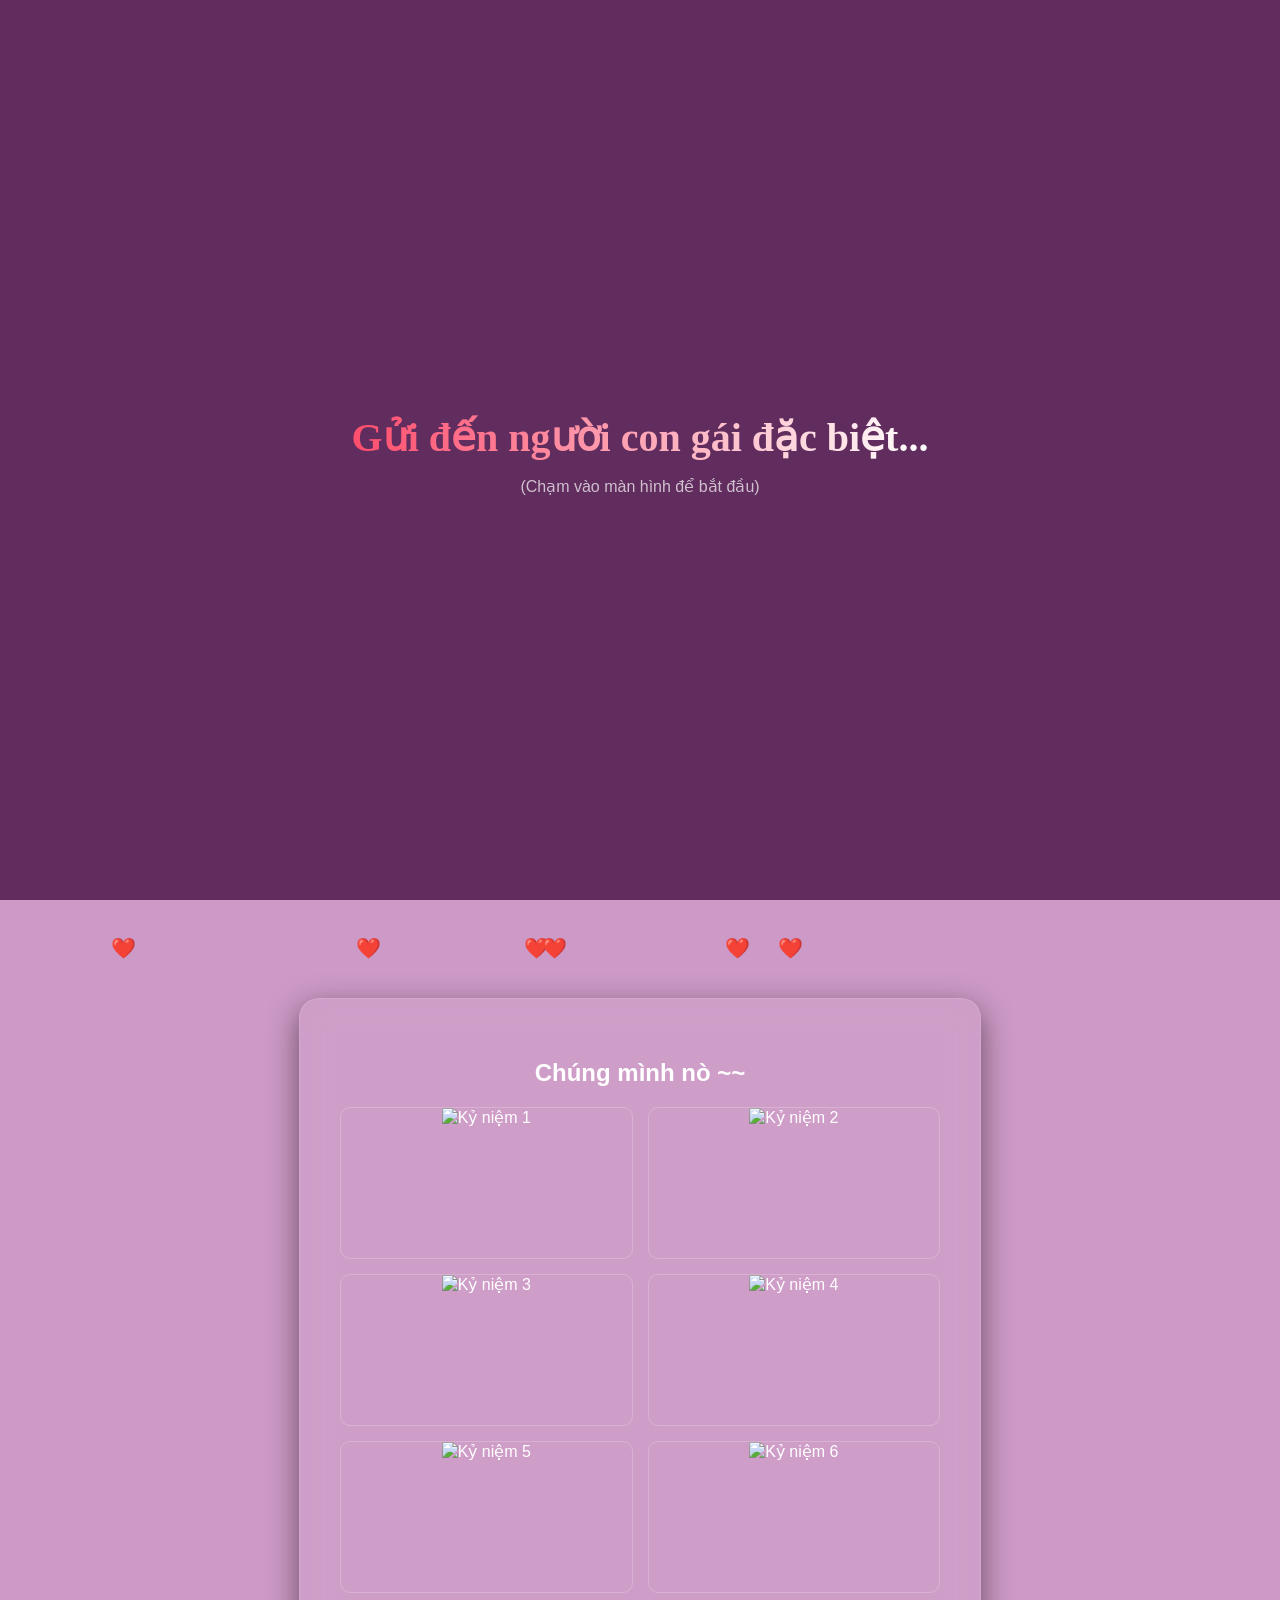
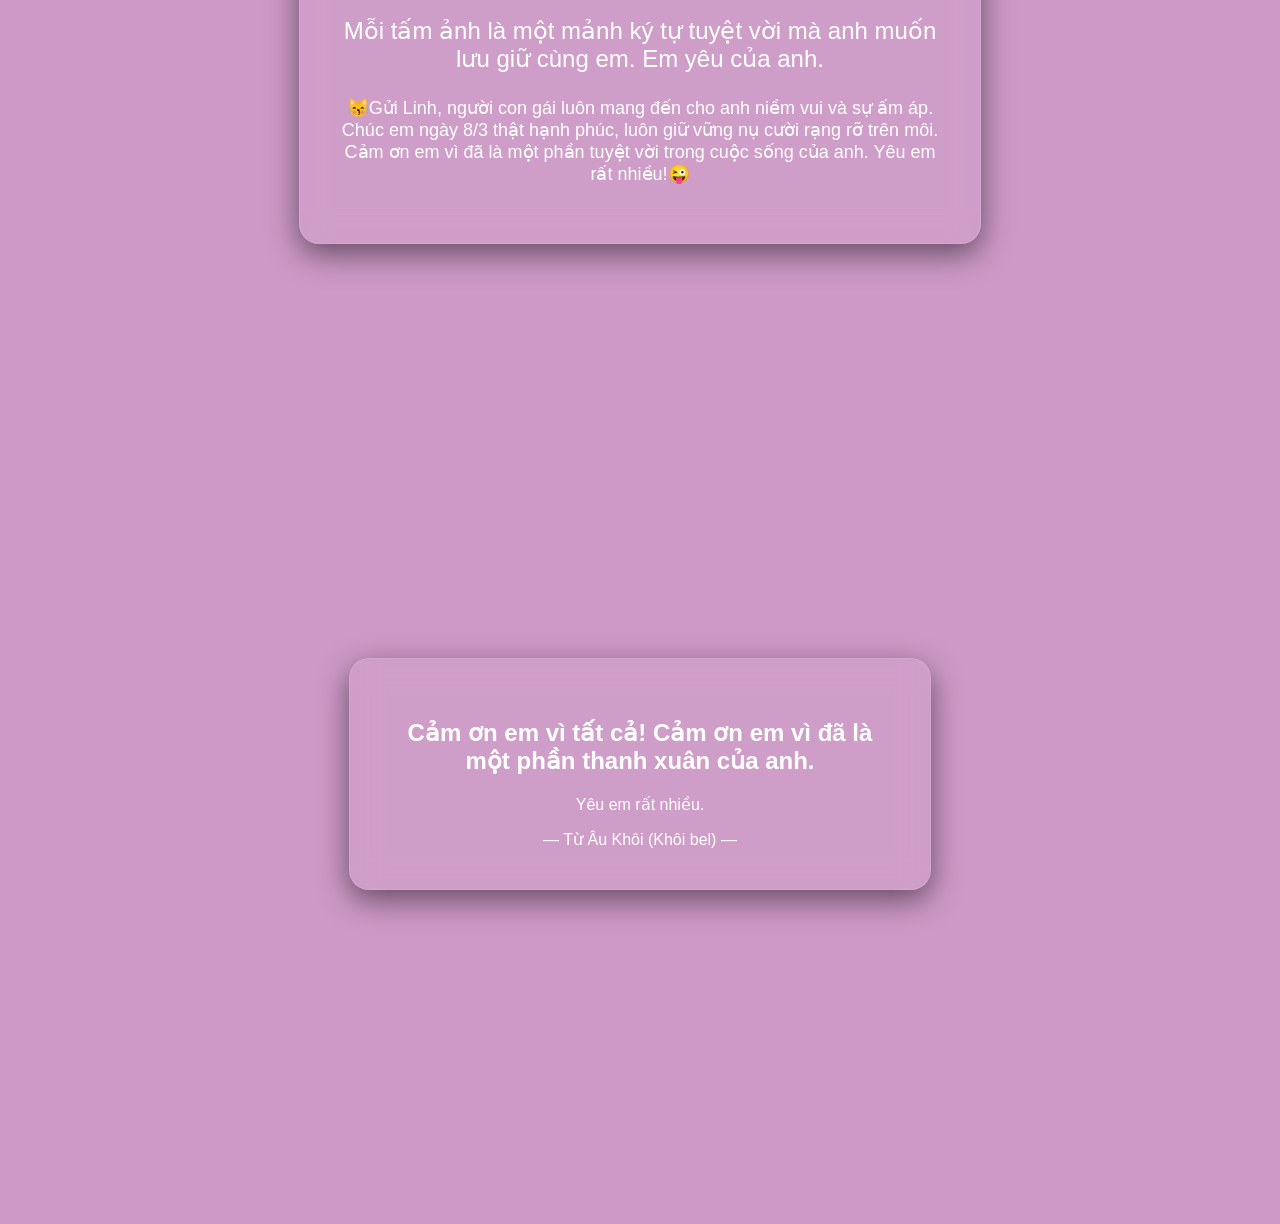
==== index.html @ f8d6d039 "initial commit" ====
<!doctype html>
<html lang="vi">
  <head>
    <meta charset="UTF-8" />
    <meta name="viewport" content="width=device-width, initial-scale=1.0" />
    <title>Chúc mừng 8/3 gửi Linh ❤️</title>
    <link rel="stylesheet" href="style.css" />
  </head>
  <body>
    <audio id="bg-music" loop>
      <source src="https://github.com/aukhuii/8-3/raw/refs/heads/main/assets/Lana%20Del%20Rey%20-%20Love.mp3" type="audio/mpeg" />
    </audio>
    <div id="splash-screen" onclick="startExperience()">
      <div class="splash-content">
        <h1 class="splash-title">Gửi đến người con gái đặc biệt...</h1>
        <p class="splash-subtitle">(Chạm vào màn hình để bắt đầu)</p>
      </div>
    </div>

    <div
      id="main-content"
      style="opacity: 0; pointer-events: none; transition: opacity 1.5s ease"
    >
      ...
    </div>
    <section class="section part-1">
      <div class="glass-card">
        <img
          src="https://github.com/aukhuii/8-3/blob/main/assets/1cc57139557f2a109f7797e85cbe31e8_0.jpeg?raw=true"
          alt="Âu Khôi"
          class="avatar"
        />
        <h1>
          Chúc Mừng Ngày Quốc Tế Phụ Nữ <br />
          Happy woman day!!
        </h1>
        <p style="font-size: large">
          Gửi đến người con gái đặc biệt của anh...
        </p>
        <div class="scroll-down">⬇️ Kéo xuống dưới nhé</div>
      </div>
    </section>

    <section class="section part-2">
      <div class="glass-card gallery-container">
        <h2>Chúng mình nò ~~</h2>
        <div class="photo-grid">
          <div class="photo-item">
            <img
              src="https://raw.githubusercontent.com/aukhuii/8-3/refs/heads/main/assets/20260131_153313.jpg"
              alt="Kỷ niệm 1"
            />
          </div>
          <div class="photo-item">
            <img
              src="https://raw.githubusercontent.com/aukhuii/8-3/refs/heads/main/assets/20260222_164457.jpg"
              alt="Kỷ niệm 2"
            />
          </div>
          <div class="photo-item">
            <img
              src="https://raw.githubusercontent.com/aukhuii/8-3/refs/heads/main/assets/20260301_122736.jpg"
              alt="Kỷ niệm 3"
            />
          </div>
          <div class="photo-item">
            <img
              src="https://raw.githubusercontent.com/aukhuii/8-3/refs/heads/main/assets/20260301_122742.jpg"
              alt="Kỷ niệm 4"
            />
          </div>
          <div class="photo-item">
            <img
              src="https://raw.githubusercontent.com/aukhuii/8-3/refs/heads/main/assets/20260129_154745.jpg"
              alt="Kỷ niệm 5"
            />
          </div>
          <div class="photo-item">
            <img
              src="https://raw.githubusercontent.com/aukhuii/8-3/refs/heads/main/assets/c6fa5aa7804afe2ba09a1b3fa600e047.jpg"
              alt="Kỷ niệm 6"
            />
          </div>
        </div>
        <p class="wish-text" style="font-size: x-large">
          Mỗi tấm ảnh là một mảnh ký tự tuyệt vời mà anh muốn lưu giữ cùng em.
          Em yêu của anh.
        </p>
        <p class="wish-text" style="font-size: large">
          😽Gửi Linh, người con gái luôn mang đến cho anh niềm vui và sự ấm áp.
          Chúc em ngày 8/3 thật hạnh phúc, luôn giữ vững nụ cười rạng rỡ trên
          môi. Cảm ơn em vì đã là một phần tuyệt vời trong cuộc sống của anh.
          Yêu em rất nhiều!😜
        </p>
      </div>
    </section>

    <section class="section part-3">
      <div class="glass-card">
        <h2>
          Cảm ơn em vì tất cả! Cảm ơn em vì đã là một phần thanh xuân của anh.
        </h2>
        <p>Yêu em rất nhiều.</p>
        <span>— Từ Âu Khôi (Khôi bel) —</span>
      </div>
    </section>
    <script>
      function createHeart() {
        const heart = document.createElement("div");
        heart.classList.add("heart");
        heart.innerText = "❤️";
        heart.style.left = Math.random() * 100 + "vw";
        heart.style.animationDuration = Math.random() * 2 + 3 + "s";
        document.body.appendChild(heart);
        setTimeout(() => {
          heart.remove();
        }, 5000);
      }
      setInterval(createHeart, 300);
    </script>

    <style>
      .heart {
        position: fixed;
        top: -1vh;
        font-size: 20px;
        user-select: none;
        z-index: 1000;
        animation: fall linear forwards;
      }
      @keyframes fall {
        to {
          transform: translateY(105vh);
        }
      }
    </style>
    <script>
      function startExperience() {
        const splash = document.getElementById("splash-screen");
        const mainContent = document.getElementById("main-content");
        const music = document.getElementById("bg-music");
        // Làm mờ trang mở đầu
        splash.classList.add("fade-out");

        // Phát nhạc
        music.currentTime = 15;
        music.play().catch((error) => {
          console.log(
            "Trình duyệt chặn tự động phát, cần tương tác người dùng.",
          );
        });

        // Hiện nội dung chính từ từ
        mainContent.style.opacity = "1";
        mainContent.style.pointerEvents = "auto"; // Cho phép tương tác với nội dung

        // (Tùy chọn) Bật nhạc nền ở đây nếu bạn có
        // const bgMusic = document.getElementById('bg-music');
        // bgMusic.play();
      }
    </script>
  </body>
</html>
---- style.css ----
body,
html {
  margin: 0;
  padding: 0;
  scroll-behavior: smooth; /* Tạo hiệu ứng kéo mượt */
  font-family: "Inter", sans-serif;
  background-color: #cd99c6;
  color: white;
}

.section {
  min-height: 100vh; /* Mỗi phần chiếm toàn bộ màn hình */
  display: flex;
  justify-content: center;
  align-items: center;
  padding: 60px 20px;
  box-sizing: border-box;
}

.glass-card {
  background: rgba(255, 255, 255, 0.05);
  backdrop-filter: blur(15px);
  border: 1px solid rgba(255, 255, 255, 0.1);
  padding: 40px;
  border-radius: 20px;
  text-align: center;
  width: 100%;
  max-width: 500px;
  box-shadow: 0 10px 30px rgba(0, 0, 0, 0.5);
  margin: 20px 0;
}

.gallery-container {
  max-width: 90% !important; /* Mở rộng khung để chứa nhiều ảnh */
  width: 600px;
}

.photo-grid {
  display: grid;
  grid-template-columns: repeat(2, 1fr); /* Chia làm 2 cột */
  gap: 15px; /* Khoảng cách giữa các ảnh */
  margin-top: 20px 0;
}

.photo-item {
  overflow: hidden;
  border-radius: 10px;
  height: 150px;
  border: 1px solid rgba(255, 255, 255, 0.2);
  transition: transform 0.3s ease;
}

.photo-item img {
  width: 100%;
  height: 100%;
  object-fit: cover; /* Giúp ảnh không bị méo */
}

.photo-item:hover {
  transform: scale(1.05); /* Hiệu ứng phóng to nhẹ khi di chuột vào */
}

/* Tự động chuyển về 1 cột nếu màn hình điện thoại quá nhỏ */
@media (max-width: 600px) {
  .photo-grid {
    grid-template-columns: 1fr; /* Chuyển thành 1 cột để ảnh to, rõ hơn */
  }

  .photo-item {
    height: 250px; /* Tăng chiều cao ảnh cho dễ nhìn */
  }

  h2 {
    font-size: 1.5rem; /* Giảm cỡ chữ tiêu đề một chút cho cân đối */
  }
}

.avatar,
.couple-img {
  width: 150px;
  height: 150px;
  border-radius: 50%;
  object-fit: cover;
  border: 3px solid #ff4d6d;
  margin-bottom: 20px;
}

.couple-img {
  width: 100%;
  height: auto;
  border-radius: 15px;
}

.scroll-down {
  margin-top: 20px;
  font-size: 0.9em;
  opacity: 0.7;
  animation: bounce 2s infinite;
}

@keyframes bounce {
  0%,
  20%,
  50%,
  80%,
  100% {
    transform: translateY(0);
  }
  40% {
    transform: translateY(-10px);
  }
  60% {
    transform: translateY(-5px);
  }
}
/* Style cho trang mở đầu */
#splash-screen {
  position: fixed;
  top: 0;
  left: 0;
  width: 100vw;
  height: 100vh;
  background-color: #612d5e; /* Nền đen hoàn toàn */
  display: flex;
  justify-content: center;
  align-items: center;
  z-index: 9999; /* Đảm bảo nó nằm trên cùng */
  cursor: pointer;
  transition:
    opacity 1.5s ease,
    visibility 1.5s ease;
}

#splash-screen.fade-out {
  opacity: 0;
  visibility: hidden;
}

.splash-content {
  text-align: center;
  color: white;
  font-family: "Dancing Script", cursive; /* Font chữ nghệ thuật */
  opacity: 0;
  animation: fadeInSplash 2s forwards; /* Nội dung hiện ra từ từ */
}

.splash-title {
  font-size: 2.5rem;
  margin-bottom: 10px;
  background: linear-gradient(to right, #ff4d6d, #fff); /* Hiệu ứng màu chữ */
  -webkit-background-clip: text;
  -webkit-text-fill-color: transparent;
}

.splash-subtitle {
  font-size: 1rem;
  opacity: 0.7;
  font-family: "Inter", sans-serif;
}

@keyframes fadeInSplash {
  to {
    opacity: 1;
  }
}
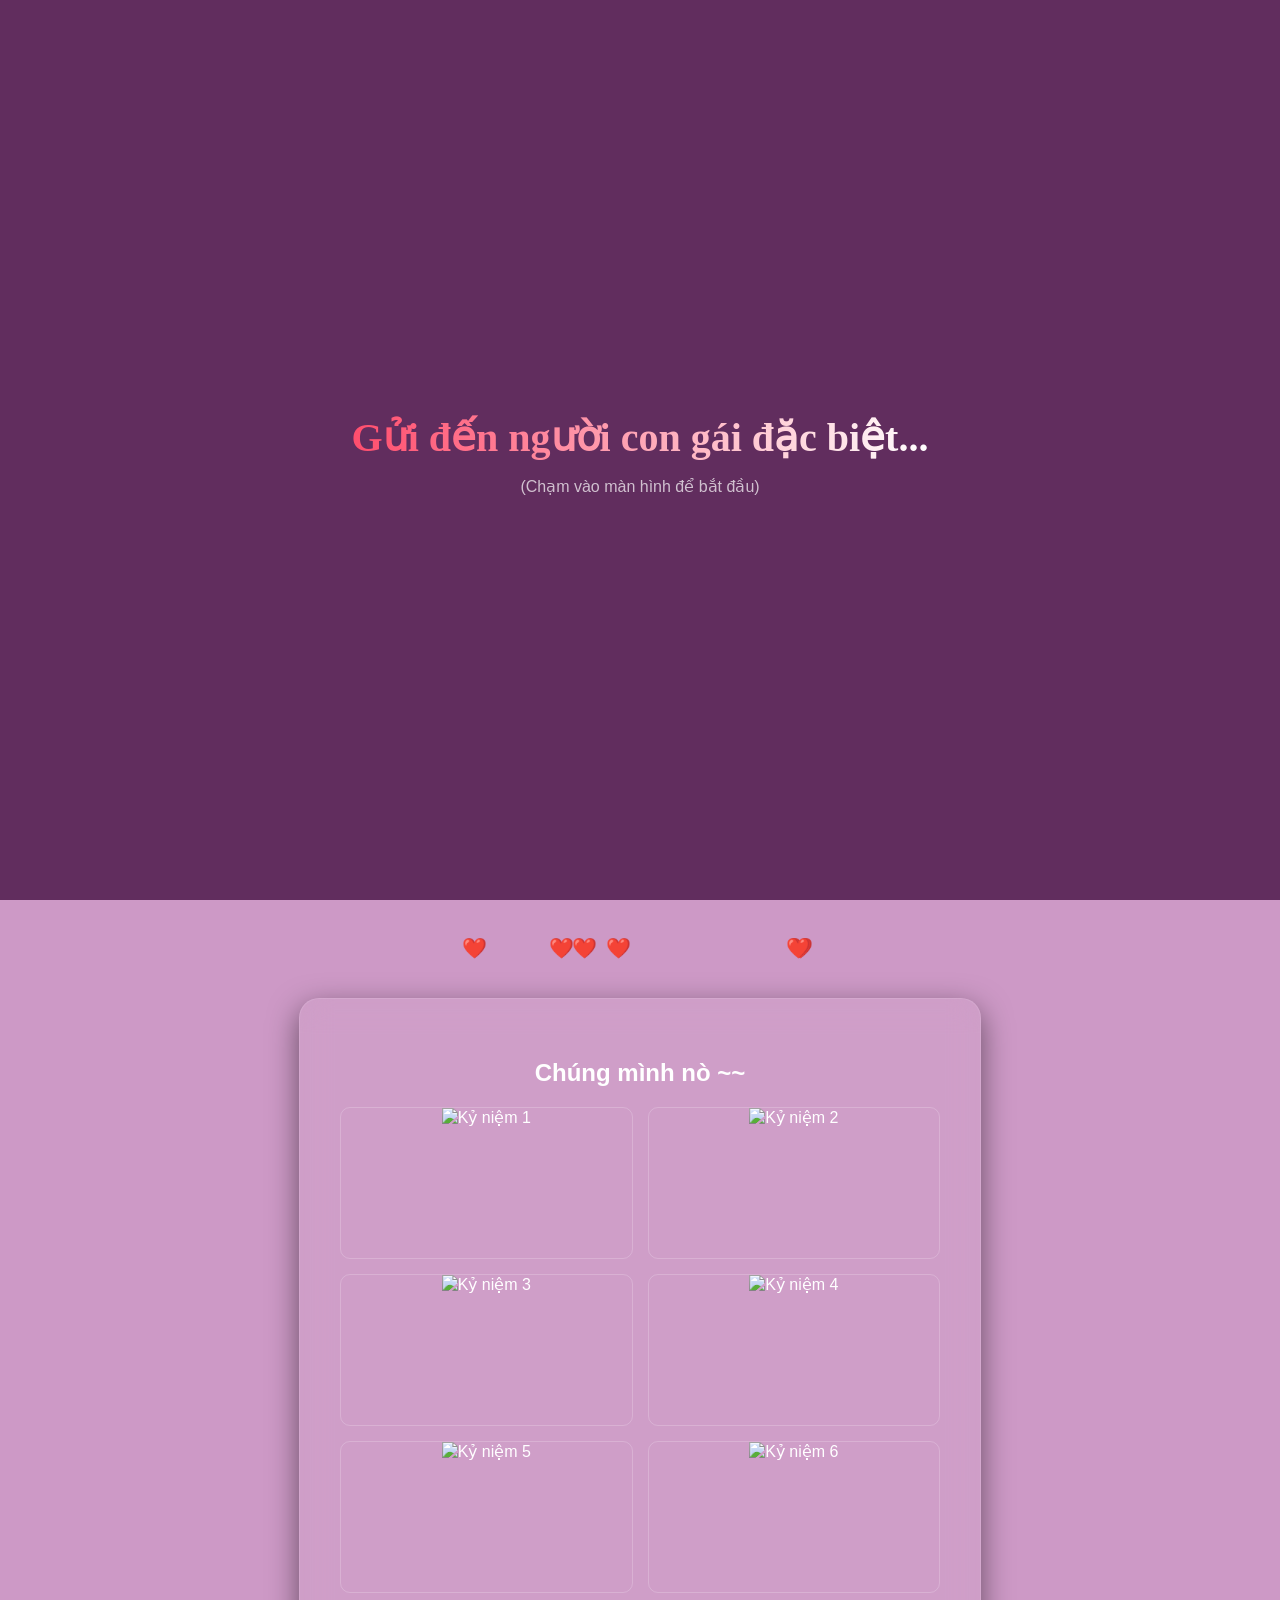
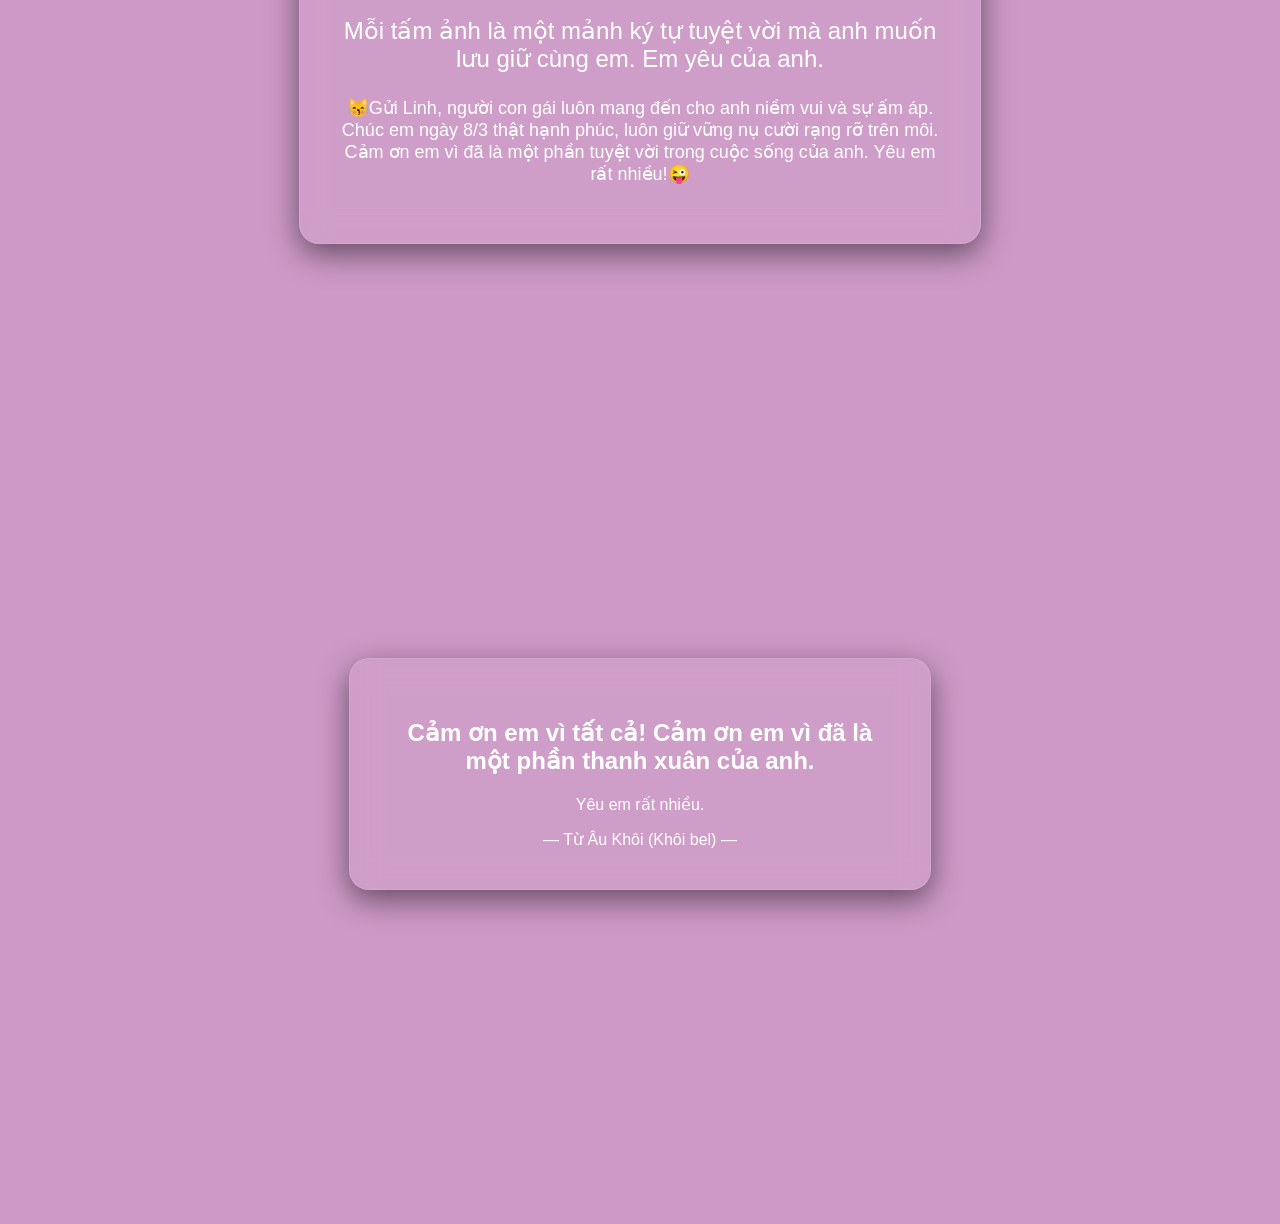
==== commit 296aa446: "avtar" ====
--- a/index.html
+++ b/index.html
@@ -26,7 +26,7 @@
     <section class="section part-1">
       <div class="glass-card">
         <img
-          src="https://github.com/aukhuii/8-3/blob/main/assets/1cc57139557f2a109f7797e85cbe31e8_0.jpeg?raw=true"
+          src="https://i.pinimg.com/736x/3f/d2/d4/3fd2d495972bc89b4754e98477ef665c.jpg"
           alt="Âu Khôi"
           class="avatar"
         />
